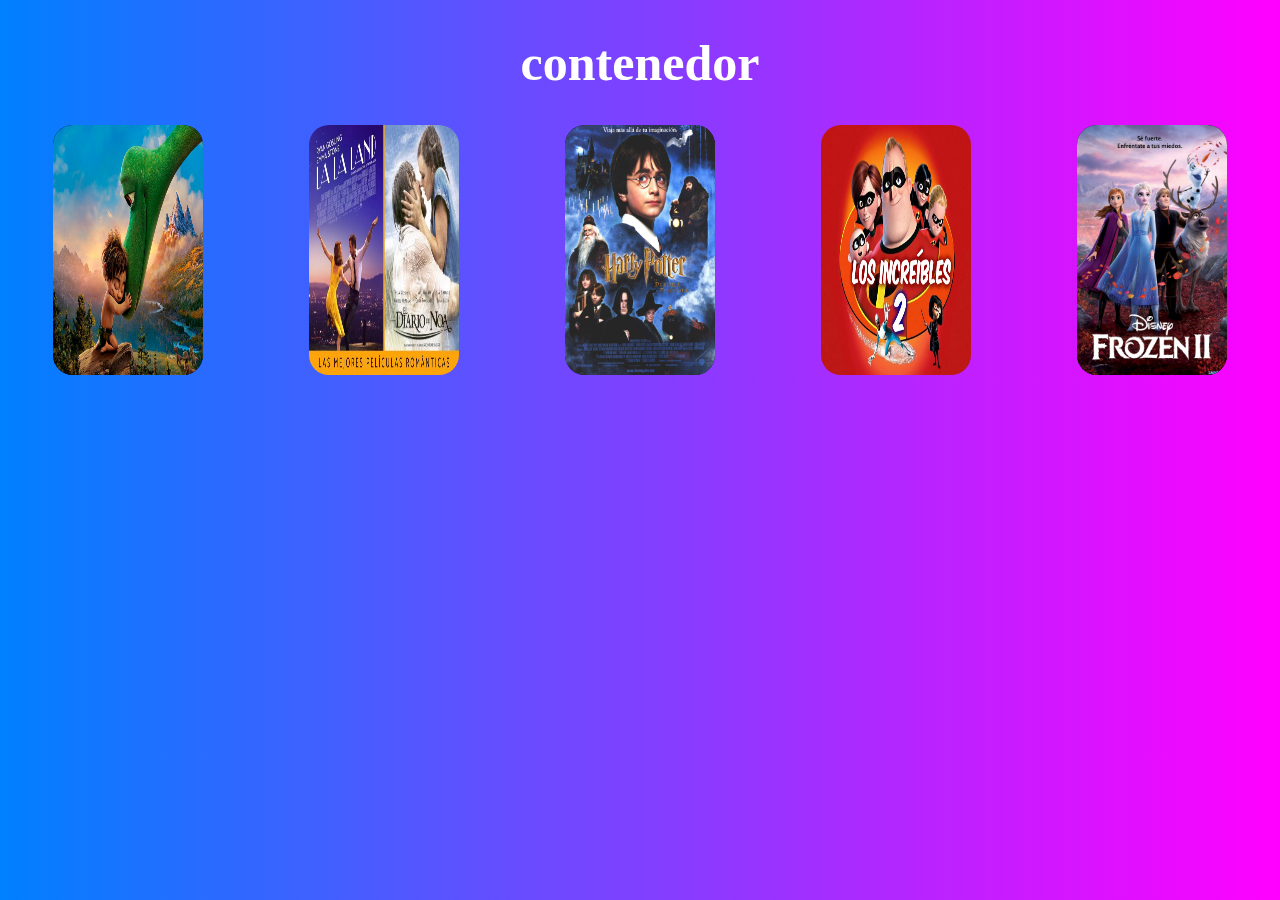
==== efectos con hover en css/index.html @ 5240fc6c "Primeras practicas" ====
<!DOCTYPE html>
<html lang="es">
<head>
    <meta charset="UTF-8">
    <meta name="viewport" content="width=device-width, initial-scale=1.0">
    <title>Efecto Hover</title>
    <link rel="stylesheet" href="styles.css">
</head>
<body>
    <h1>contenedor</h1>
    <div class="container">
        <a href="#"><img class ="card" src ="assets/PortadaPelisDisneyAmorAmistad.jpg" alt="peliculas"></a>
        <a href="#"><img class="card" src="assets/las_mejores_peliculas_romanticas_53187_600.jpg" alt=""></a>
        <a href="#"><img class="card" src="assets/592219.jpg" alt=""></a>
        <a href="#"><img class="card" src="assets/los-increibles-2-peliculas-infantiles-2018-3204062241.jpg" alt=""></a>
        <a href="#"><img class="card" src="assets/7b4da897b0f14ff439c57ca7dfd13fc2.jpg" alt=""></a>
    </div>
    
</body>
</html>
---- efectos con hover en css/styles.css ----
.card {
    transition: 0.5s ease;
    width: 150px;
    height: 250px;
    border-radius: 20px;
    background-color: black;

    cursor: pointer;
}

.container{
    display: flex;
    flex-direction: row;
    justify-content: space-around;
}

.container:hover > :not(:hover) {
    opacity: 0.3;
}

.card:hover {
    transform: scale(1.1);
}



body {
    background: linear-gradient(to right, #0080ff, #ff00ff);
    background-size: cover;
    background-position: center;
    margin: 0;
    box-sizing: border-box;
}

h1 {
    text-align: center;
    font-size: 50px;
    color: white;
}
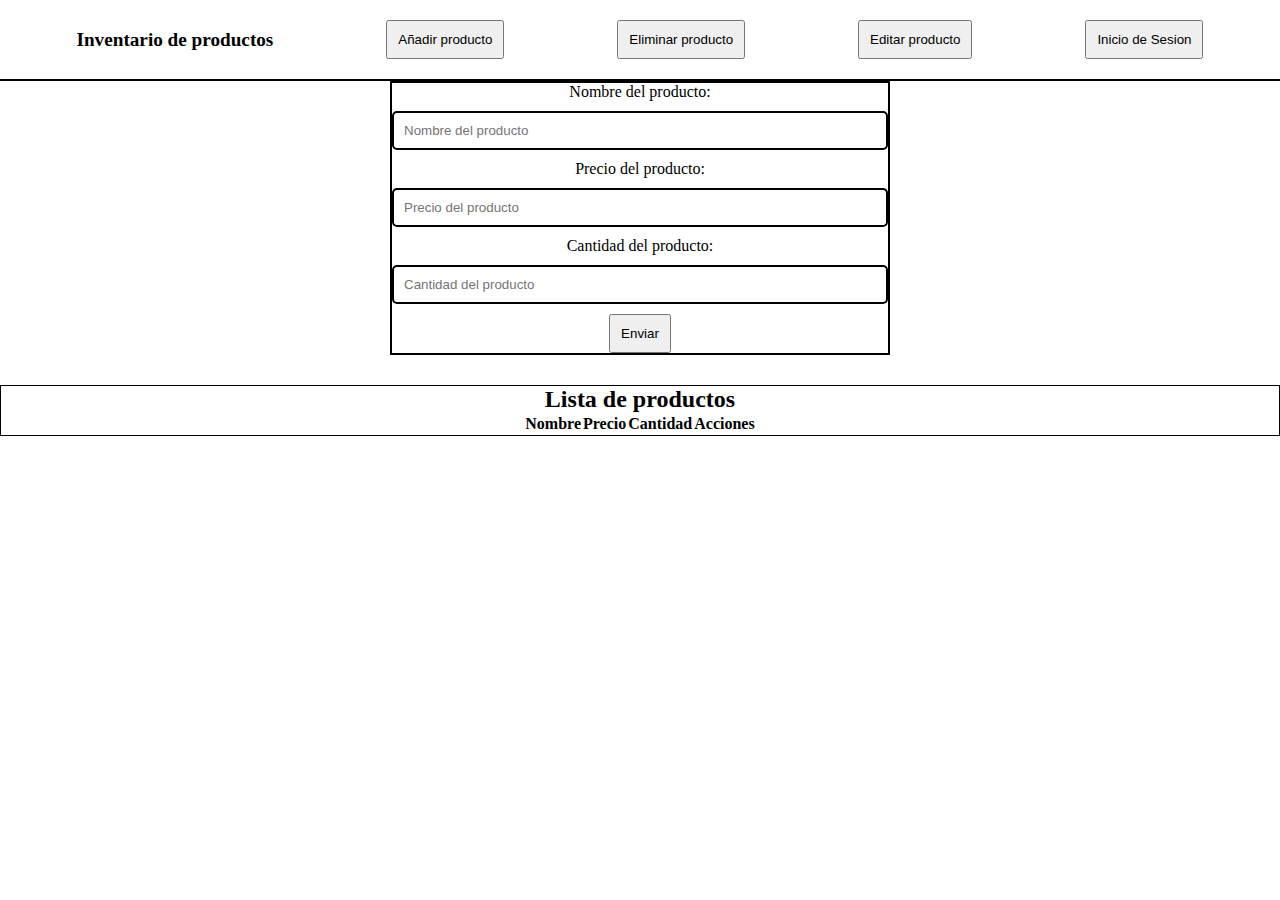
==== commit 06bf1185: "cambios sin revisar" ====
--- a/efectos con hover en css/index.html
+++ b/efectos con hover en css/index.html
@@ -1,20 +1,52 @@
+
+
 <!DOCTYPE html>
-<html lang="es">
+<html lang="en">
 <head>
     <meta charset="UTF-8">
     <meta name="viewport" content="width=device-width, initial-scale=1.0">
-    <title>Efecto Hover</title>
+    <title>Inventario de productos</title>
     <link rel="stylesheet" href="styles.css">
 </head>
 <body>
-    <h1>contenedor</h1>
+    <header class="header">
+        <h1>Inventario de productos</h1>
+        <button>Añadir producto</button>
+        <button>Eliminar producto</button>
+        <button>Editar producto</button>
+        <button>Inicio de Sesion</button>
+    </header>
+
     <div class="container">
-        <a href="#"><img class ="card" src ="assets/PortadaPelisDisneyAmorAmistad.jpg" alt="peliculas"></a>
-        <a href="#"><img class="card" src="assets/las_mejores_peliculas_romanticas_53187_600.jpg" alt=""></a>
-        <a href="#"><img class="card" src="assets/592219.jpg" alt=""></a>
-        <a href="#"><img class="card" src="assets/los-increibles-2-peliculas-infantiles-2018-3204062241.jpg" alt=""></a>
-        <a href="#"><img class="card" src="assets/7b4da897b0f14ff439c57ca7dfd13fc2.jpg" alt=""></a>
+        <form >
+            <label for="nombre">Nombre del producto:</label>
+            <input type="text" id="nombre" name="nombre" placeholder="Nombre del producto">
+    
+            <label for="precio">Precio del producto:</label>
+            <input type="number" id="precio" name="precio" placeholder="Precio del producto">
+    
+            <label for="cantidad">Cantidad del producto:</label>
+            <input type="number" id="cantidad" name="cantidad" placeholder="Cantidad del producto">
+            <button id="enviar">Enviar</button>
+        </form>
     </div>
+
+    <div class="salida" id="salida">
+        <h2>Lista de productos</h2>
+        <table>
+            <thead>
+                <tr>
+                    <th>Nombre</th>
+                    <th>Precio</th>
+                    <th>Cantidad</th>
+                    <th>Acciones</th>
+                </tr>
+
+            </thead>
+        </table>
+    </div>
+
+    <script src="script.js"></script>
     
 </body>
 </html>--- a/efectos con hover en css/styles.css
+++ b/efectos con hover en css/styles.css
@@ -1,39 +1,58 @@
-.card {
-    transition: 0.5s ease;
-    width: 150px;
-    height: 250px;
-    border-radius: 20px;
-    background-color: black;
-
-    cursor: pointer;
+*{
+    margin: 0;
+    padding: 0;
+    box-sizing: border-box;
 }
 
 .container{
-    display: flex;
-    flex-direction: row;
-    justify-content: space-around;
+    width: 500px;
+    margin: 0 auto;
+    text-align: center;
 }
 
-.container:hover > :not(:hover) {
-    opacity: 0.3;
+form{
+    display: flex;
+    flex-direction: column;
+    align-items: center;
+    justify-content: center;
+    width: 100%;
+    border: 2px solid #000;
 }
 
-.card:hover {
-    transform: scale(1.1);
+.header{
+    display: flex;
+    justify-content: space-around;
+    align-items: center;
+    width: 100%;
+    padding: 20px;
+    border-bottom: 2px solid #000;
 }
 
-
-
-body {
-    background: linear-gradient(to right, #0080ff, #ff00ff);
-    background-size: cover;
-    background-position: center;
-    margin: 0;
-    box-sizing: border-box;
+.header h1{
+    color: #000;
+    font-size: calc(min(1vw, 10vh) * 1.5);
+    font-weight: bold;
 }
 
-h1 {
-    text-align: center;
-    font-size: 50px;
-    color: white;
+input{
+    width: 100%;
+    padding: 10px;
+    margin: 10px 0;
+    border: 2px solid #000;
+    border-radius: 5px;
+}
+
+button{
+    width: auto;
+    padding: 10px;
+}
+
+.salida{
+    margin-top: 30px;
+    display: flex;
+    flex-direction: column;
+    align-items: center;
+    justify-content: center;
+    border: 1px solid #000;
+    width: 100%;
 }